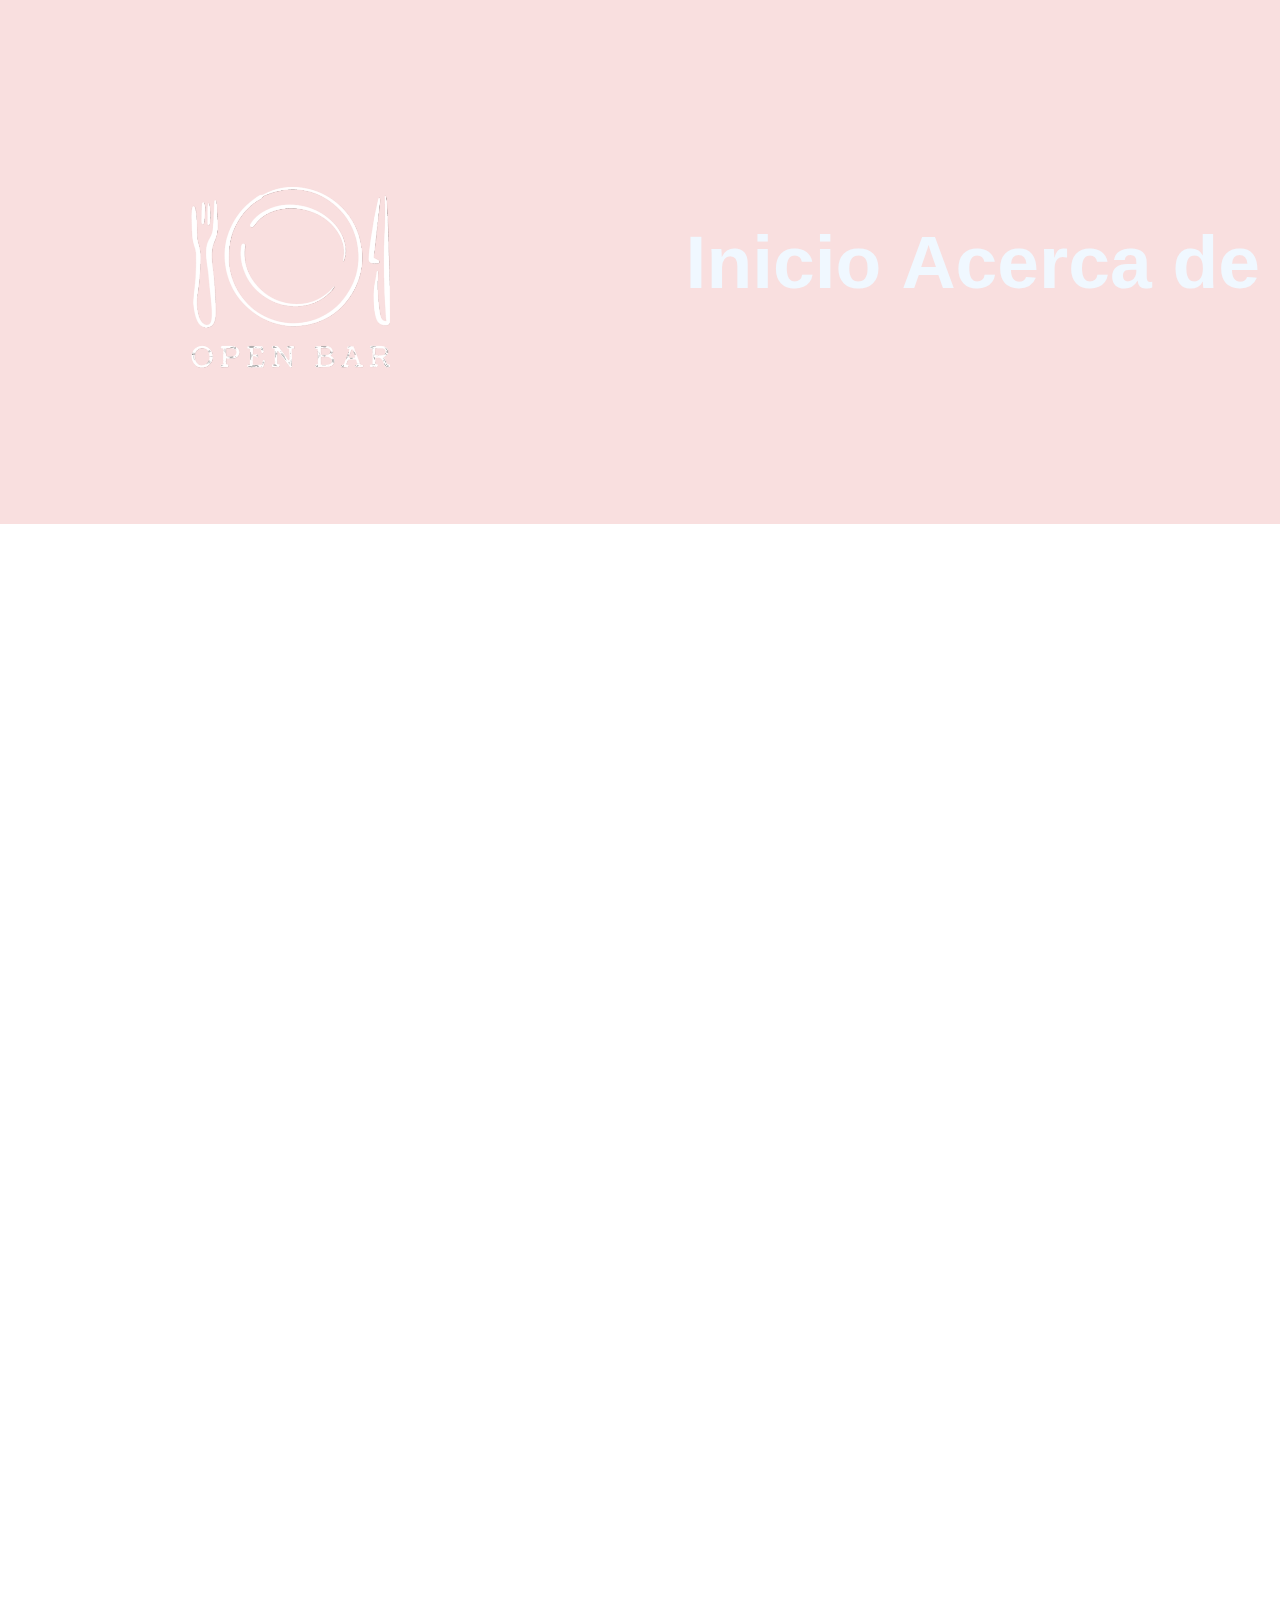
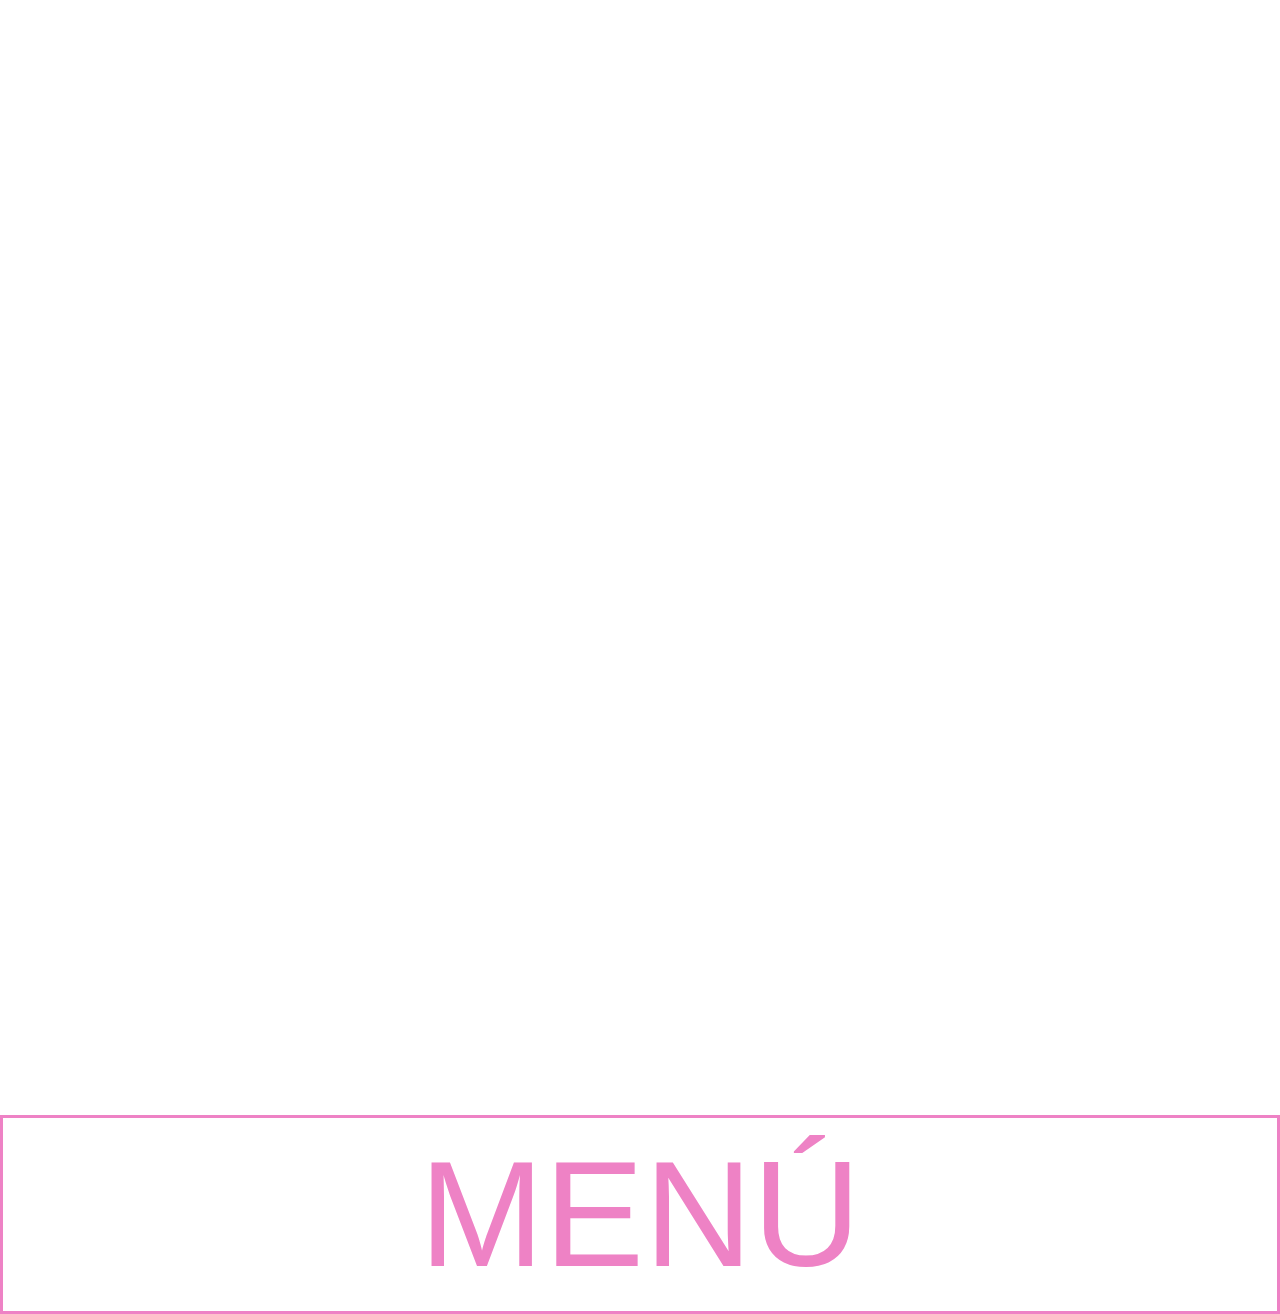
==== index.html @ a8b97f96 "1er commit ProyectoVainilla" ====
<!DOCTYPE html>
<html lang="es">
<head>
    <meta charset="UTF-8">
    <meta name="viewport" content="width=device-width, initial-scale=1.0">
    <title>The Sky Bar</title>
    <link rel="stylesheet" href="styles.css">
</head>
<body>
    <header>
        <div>
            <a href="" target="_blank">
                <img src="IMG/Clean water (6)-fotor-bg-remover-20240814122919.png">
            </a>
        </div>
        <nav>
            <a href="index.html" class="nav-link">Inicio</a>
            <a href="about.html" class="nav-link">Acerca de</a>
        </nav>
    </header>
    <main>
        <h1>THE SKY BAR</h1>
        <p>MAKING PEOPLE HAPPY</p>
        <a href="menu.html" class="boton-borde">MENÚ</a>

    </main>
</body>
</html>
---- styles.css ----
body{
    color: white;
    font-family: 'Franklin Gothic Medium', 'Arial Narrow', Arial, sans-serif;
    background-size: cover;
    background-image: url(https://www.blogdelfotografo.com/wp-content/uploads/2021/06/fotografia-gastronomica-1.webp);
    display: flex;
    flex-direction: column;
    justify-content: space-between;
    height: 100vh;
    margin: 0;
    padding: 0;
}

header {
    background-color: rgba(247, 210, 210, 0.7);
    padding: 10px 20px;
    display: flex;
    justify-content: space-between;
    align-items: center;
}

h1 {
    font-size: 400px;
    margin-top: 200px;
    margin-bottom: 20px;
}

p {
    font-size: 150px;
    margin-top: 20px;
}

nav {
    display: flex;
    gap: 20px;
}

.nav-link {
    color: aliceblue;
    text-decoration: none;
    font-weight: bold;
    cursor: pointer;
    font-size: 75px;
}

.nav-link:hover {
    text-decoration: underline;
}
img{
    width: 500px;
}

main {
    text-align: center;
    flex-grow: 1;
    display: flex;
    flex-direction: column;
    justify-content: center;
}
.boton-borde{
    background-color: white;
    color: rgb(238, 130, 197);
    border: 3px solid;
    padding: 10px 20px;
    text-decoration: none;
    font-size: 150px;
    margin-top: 75px;
    display: inline-block;
}

.boton-borde:hover {
    background-color: rgb(218, 70, 181);
    color: antiquewhite;
}
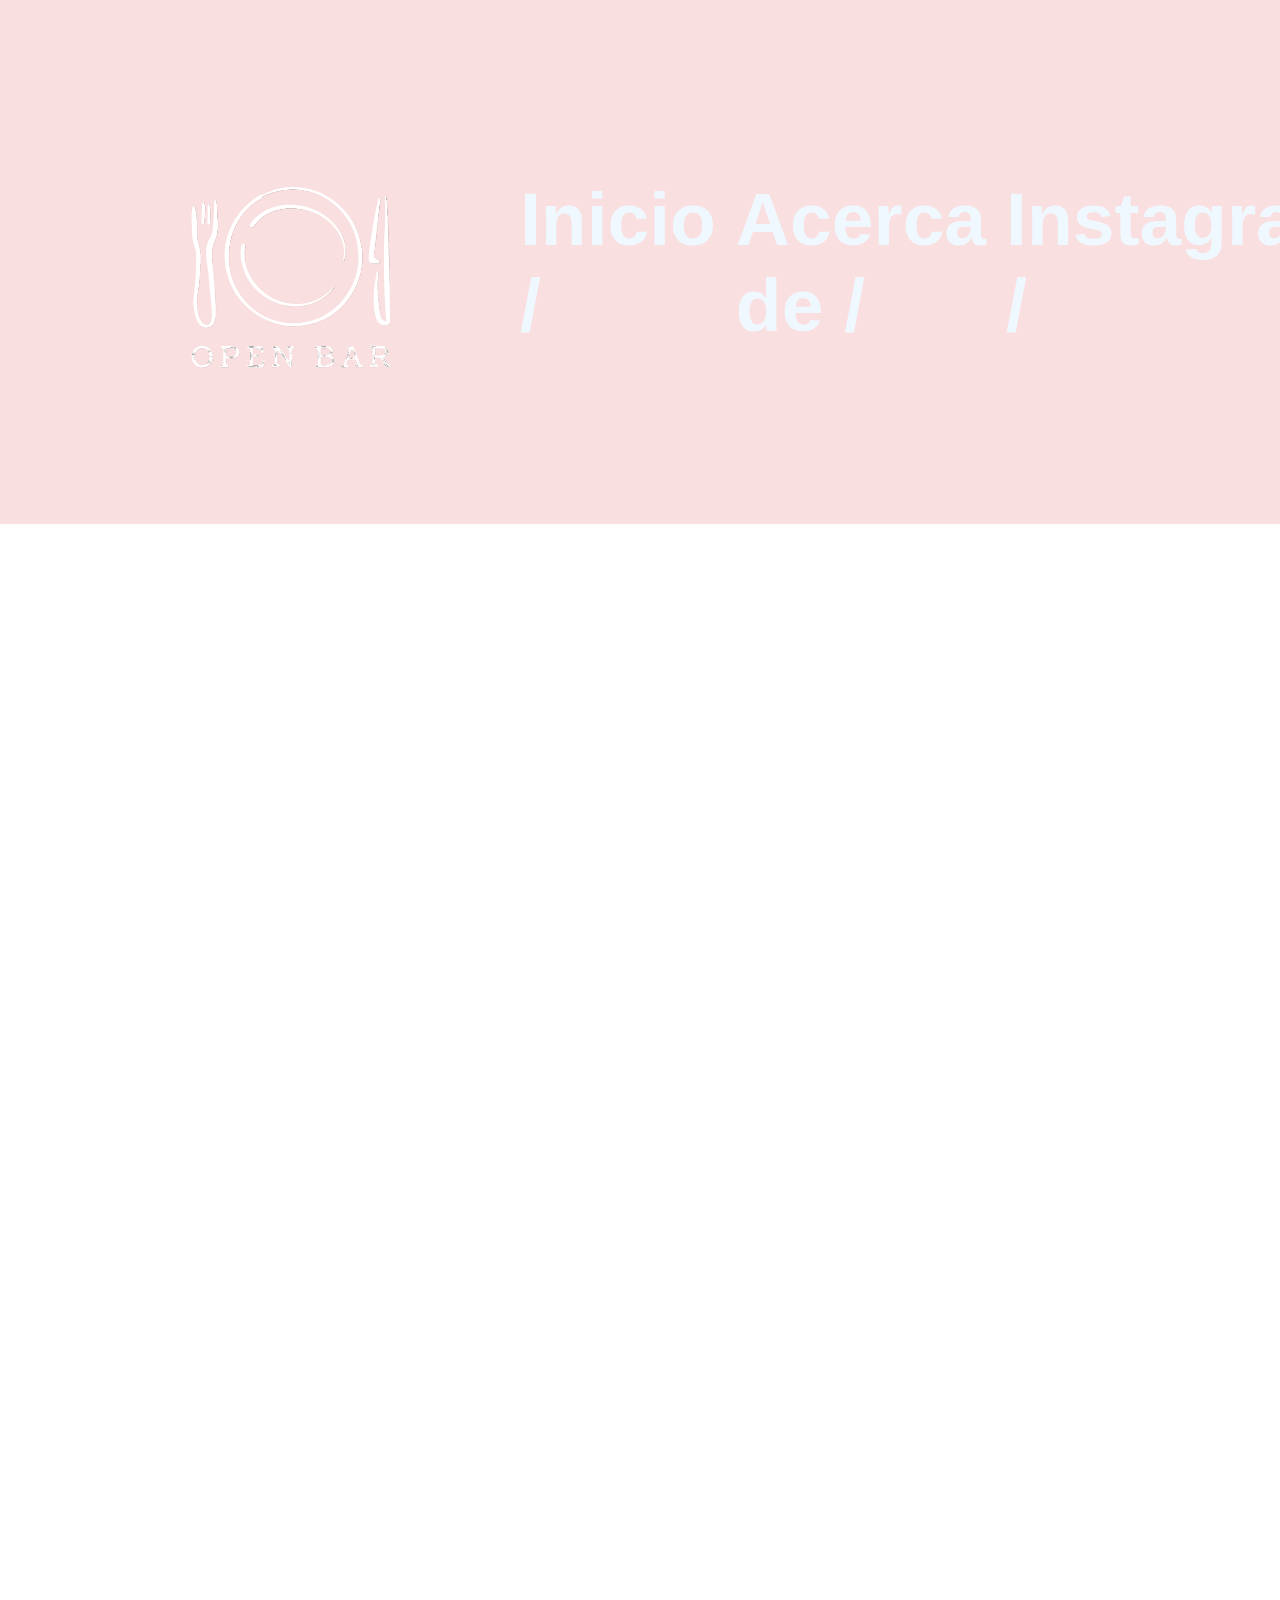
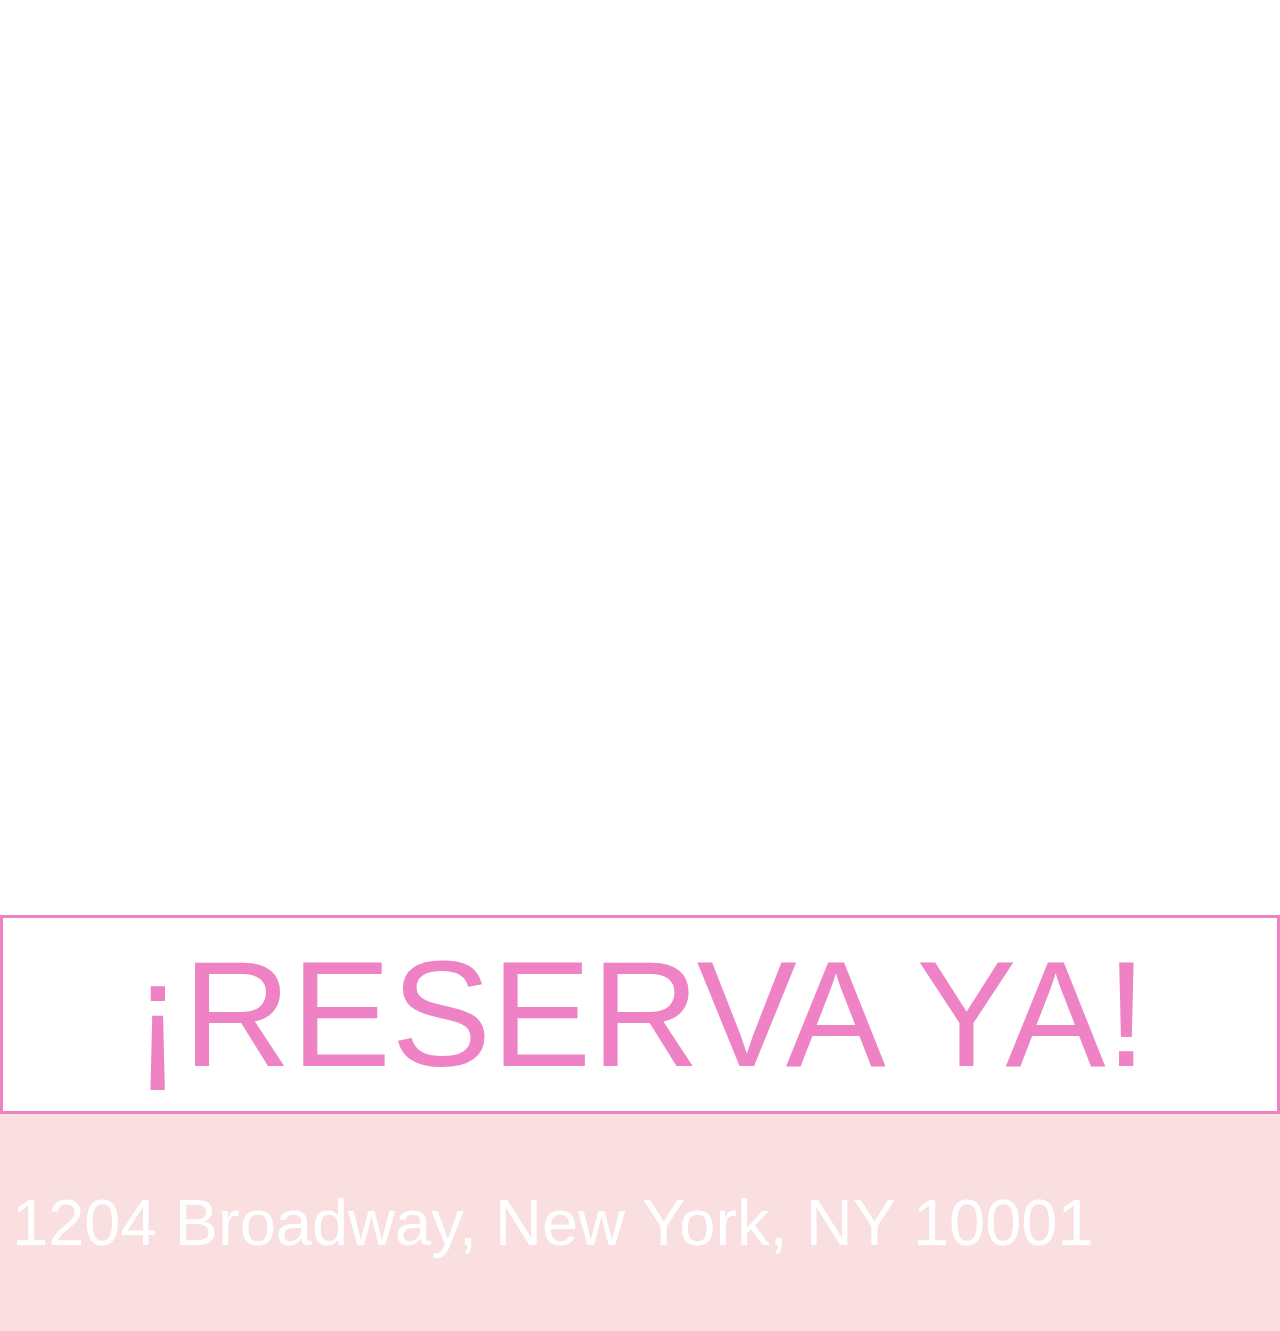
==== commit aff1e22f: "2do commit ProyectoVainilla" ====
--- a/index.html
+++ b/index.html
@@ -5,6 +5,7 @@
     <meta name="viewport" content="width=device-width, initial-scale=1.0">
     <title>The Sky Bar</title>
     <link rel="stylesheet" href="styles.css">
+    <script src="script.js" defer></script>
 </head>
 <body>
     <header>
@@ -14,15 +15,20 @@
             </a>
         </div>
         <nav>
-            <a href="index.html" class="nav-link">Inicio</a>
-            <a href="about.html" class="nav-link">Acerca de</a>
+            <a href="index.html" class="nav-link">Inicio /</a>
+            <a href="about.html" class="nav-link">Acerca de /</a>
+            <a href="https://www.instagram.com/sofiadumontt?igsh=MWZhbmxqb2N4dHFnZA%3D%3D&utm_source=qr " class="nav-link">Instagram /</a>
+            <a href="https://www.facebook.com/" class="nav-link">Facebook</a>
         </nav>
     </header>
     <main>
-        <h1>THE SKY BAR</h1>
-        <p>MAKING PEOPLE HAPPY</p>
-        <a href="menu.html" class="boton-borde">MENÚ</a>
-
+        <h1 class="index-heading">THE SKY BAR</h1>
+        <p class="index-paragraph">"MAKING PEOPLE HAPPY"</p>
+        <button id="openReservationModal" class="boton-borde">¡RESERVA YA!</button>
+        <div id="reservationMessage" class="hidden">Reserva realizada. ¡Espera tu mensaje para la confirmacion y elección de fecha!</div>
     </main>
+    <div class="address">
+        <p>1204 Broadway, New York, NY 10001</p>
+    </div>
 </body>
 </html>--- a/styles.css
+++ b/styles.css
@@ -19,15 +19,33 @@
     align-items: center;
 }
 
-h1 {
+.index-heading {
     font-size: 400px;
-    margin-top: 200px;
+    margin-top: 0px;
     margin-bottom: 20px;
 }
 
-p {
+.index-paragraph {
     font-size: 150px;
     margin-top: 20px;
+}
+
+.about-heading {
+    font-size: 250px;
+    margin-top: 50px;
+    margin-bottom: 20px;
+    color: antiquewhite;
+    text-align: center;
+}
+
+.about-paragraph {
+    font-size: 90px;
+    margin-top: 20px;
+    color: antiquewhite;
+    text-align: center;
+    max-width: 70%;
+    margin-left: auto;
+    margin-right: auto;
 }
 
 nav {
@@ -69,6 +87,80 @@
 }
 
 .boton-borde:hover {
-    background-color: rgb(218, 70, 181);
+    background-color: rgb(230, 120, 202);
     color: antiquewhite;
+}
+
+.address {
+    background-color: rgba(247, 210, 210, 0.7);
+    color: rgb(255, 255, 255);
+    text-align: left;
+    padding: 6px 12px;
+    margin-top: auto;
+    width: 100%;
+}
+
+div.address p {
+    font-size: 65px; 
+}
+
+.info-cards {
+    display: flex;
+    justify-content: space-around;
+}
+
+.card {
+    background-color: rgba(247, 210, 210, 0.7);
+    color: rgb(252, 249, 249);
+    width: 900px;
+    border-radius: 10px;
+    text-align: center;
+    margin: 10px;
+    padding: 20px;
+}
+
+.card-img {
+    width: 100%;
+    height: auto;
+    margin: 0;
+    display: block;
+    border-radius: 10px;
+}
+
+.card-info {
+    padding: 10px;
+}
+
+.card-info h2 {
+    font-size: 90px;
+    margin: 10px 0;
+}
+
+.card-info p {
+    font-size: 55px;
+    margin: 0;
+}
+
+.hidden {
+    display: none;
+}
+
+#reservationMessage {
+    background-color: rgba(0, 0, 0, 0.7);
+    color: white;
+    padding: 300px;
+    border-radius: 10px;
+    text-align: center;
+    font-size: 150px;
+    position: fixed;
+    top: 50%;
+    left: 50%;
+    transform: translate(-50%, -50%);
+    z-index: 1000;
+    max-width: 100%;
+    display: none;
+}
+
+#reservationMessage.show {
+    display: block;
 }